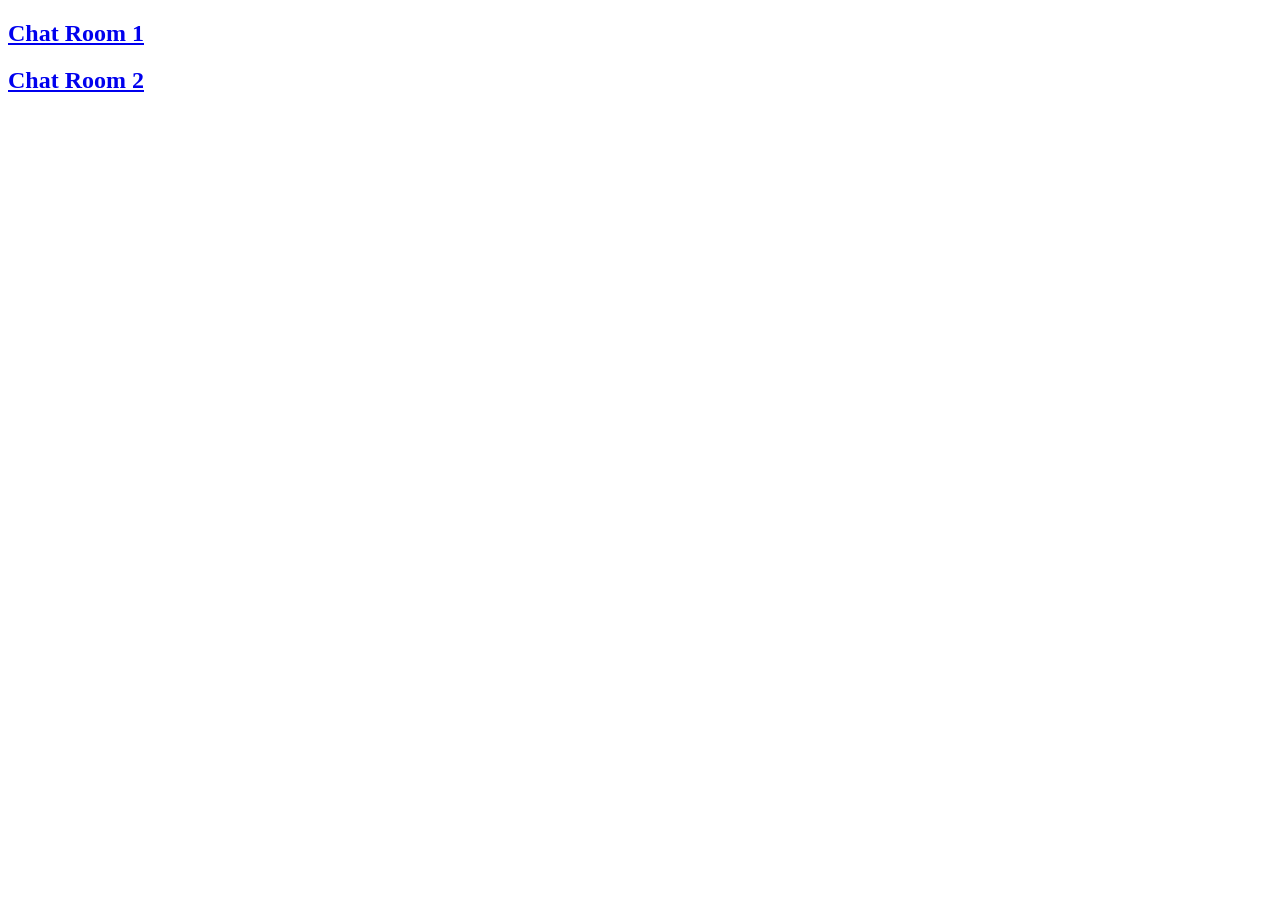
==== home page/index.html @ bf44eb33 "i" ====
<!DOCTYPE html>
<html>
    <head>
    <meta charset="UTF-8">
    <meta name="viewport" content="width=device-width, initial-scale=1.0">
    <title>Vision Chat Home Page</title>
    <link rel="stylesheet" href="style.css">
        <body>
    <a href="chat room1\index.html"><h2>Chat Room 1</h2></a>
    <a href="chat room 2\index.html"><h2>Chat Room 2</h2></a>
        </body>
    </head>
</html>
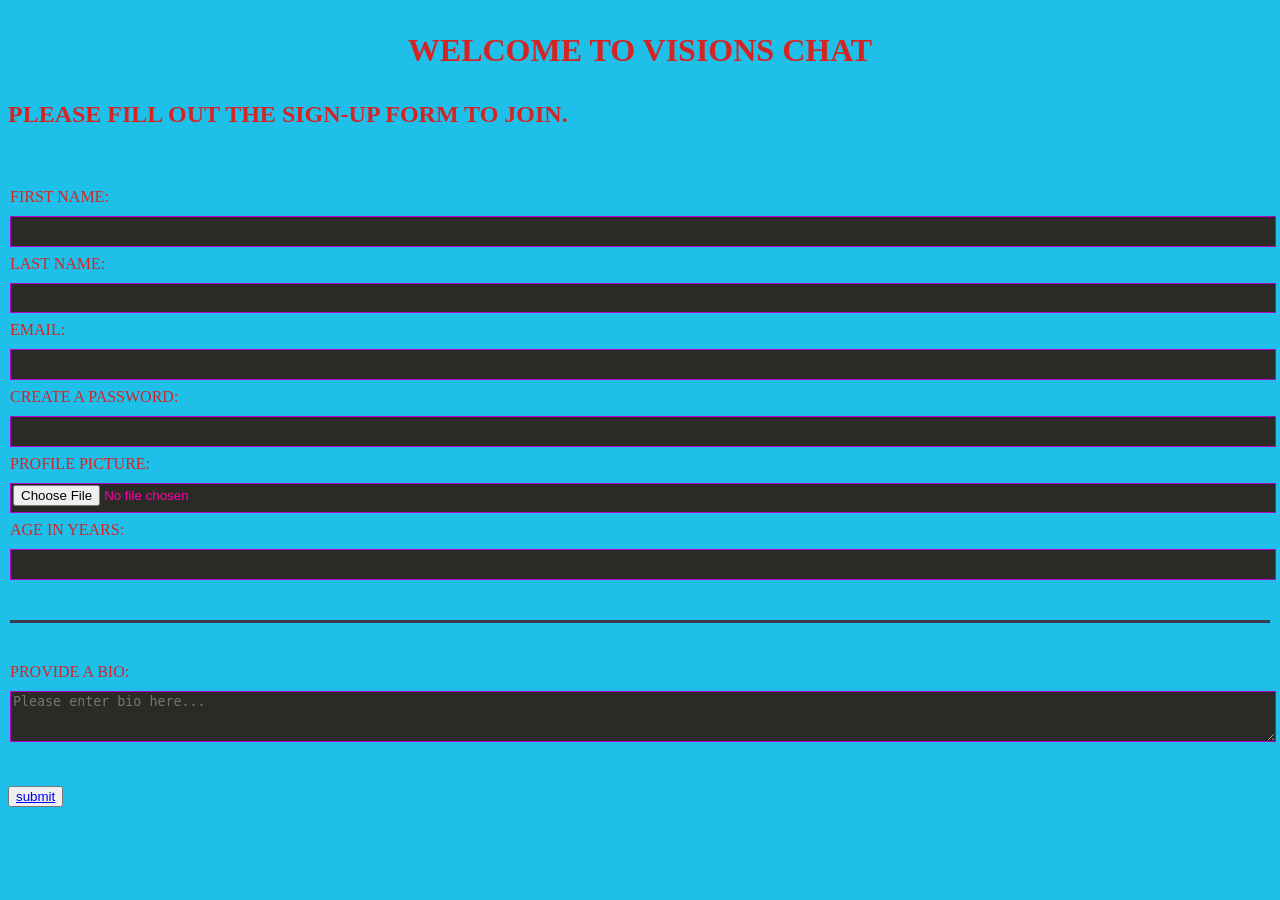
==== commit e0ed8b06: "I" ====
--- a/home page/index.html
+++ b/home page/index.html
@@ -1,13 +1,41 @@
 <!DOCTYPE html>
-<html>
-    <head>
+<html class="background_color" lang="en">
+<head class="background_color">
     <meta charset="UTF-8">
     <meta name="viewport" content="width=device-width, initial-scale=1.0">
-    <title>Vision Chat Home Page</title>
+    <title>Vision Chat Sign up</title>
     <link rel="stylesheet" href="style.css">
-        <body>
-    <a href="chat room1\index.html"><h2>Chat Room 1</h2></a>
-    <a href="chat room 2\index.html"><h2>Chat Room 2</h2></a>
-        </body>
-    </head>
-</html>+</head>
+<body class="background_color"> 
+    <h1>Welcome to Visions Chat</h1>
+    <h2>Please fill out the sign-up form to join.</h2>
+    <form action="/submit" method="POST" enctype="multipart/form-data">
+        <fieldset>
+            <label for="first-name">First Name:
+                <input id="first-name" name="first_name" type="text" required />
+            </label>
+            <label for="last-name">Last Name:
+                <input id="last-name" name="last_name" type="text" required />
+            </label>
+            <label for="email">Email:
+                <input id="email" name="email" type="email" required />
+            </label>
+            <label for="new-password">Create a Password:
+                <input id="new-password" name="password" type="password" pattern="[a-zA-Z0-9]{8,}" required />
+            </label>
+            <label for="profile-picture">Profile Picture:
+                <input id="profile-picture" type="file" name="profile_picture" />
+            </label>
+            <label for="age">Age in years:
+                <input id="age" type="number" name="age" min="13" max="100" />
+            </label>
+        </fieldset>
+        <fieldset>
+            <label for="bio">Provide a bio:
+                <textarea id="bio" name="bio" rows="3" cols="30" placeholder="Please enter bio here..."></textarea>
+            </label>
+        </fieldset>
+        <button type="submit"><a href="home.html">submit</a></button>
+    </form>
+</body>
+</html>
--- a/home page/style.css
+++ b/home page/style.css
@@ -0,0 +1,71 @@
+.background_color {
+    background-color:rgb(30, 192, 233);
+    color: #d42424;
+    text-transform: uppercase;
+}
+
+.inline {
+    display: inline; 
+  }
+  h1, p {
+    margin: 1em auto;
+    text-align: center;
+  }
+  
+  fieldset {
+    border: none;
+    padding: 2rem 0;
+    border-bottom: 3px solid #3b3b4f;
+  }
+  
+  fieldset:last-of-type {
+    border-bottom: none;
+  }
+  
+  label {
+    display: block;
+    margin: 0.5rem 0;
+  }
+  
+  input,
+  textarea,
+  select {
+    margin: 10px 0 0 0;
+    width: 100%;
+    min-height: 2em;
+  }
+  
+  input, textarea {
+    background-color: #2a2b26;
+    border: 1px solid #b702cf;
+    color: #ff00aa;
+  }
+  
+  .inline {
+    width: unset;
+    margin: 0 0.5em 0 0;
+    vertical-align: middle;
+  }
+  
+  input[type="submit"] {
+    display: block;
+    width: 60%;
+    margin: 1em auto;
+    height: 2em;
+    font-size: 1.1rem;
+    background-color: #00ffbf;
+    border-color: white;
+    min-width: 300px;
+  }
+  
+  input[type="file"] {
+    padding: 1px 2px;
+  }
+
+  .text {
+    color: rgb(172, 2, 2);
+  }
+
+  body {
+    background-color: rgb(14, 153, 25);
+  }
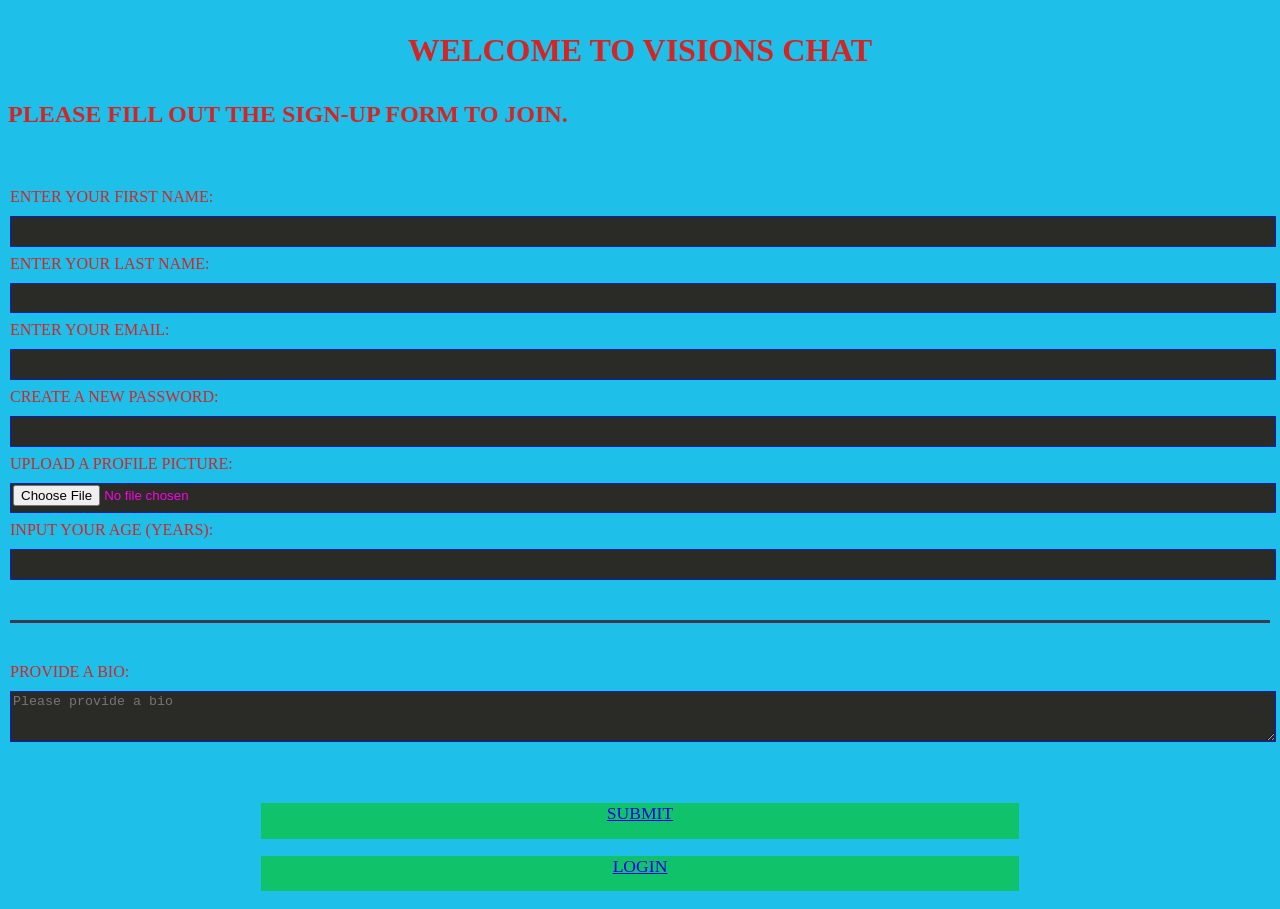
==== commit 2fe069bd: "i" ====
--- a/home page/index.html
+++ b/home page/index.html
@@ -11,31 +11,32 @@
     <h2>Please fill out the sign-up form to join.</h2>
     <form action="/submit" method="POST" enctype="multipart/form-data">
         <fieldset>
-            <label for="first-name">First Name:
-                <input id="first-name" name="first_name" type="text" required />
+            <label for="first-name">Enter Your First Name: 
+                <input id="first-name" name="first-name" type="text" />
             </label>
-            <label for="last-name">Last Name:
-                <input id="last-name" name="last_name" type="text" required />
+            <label for="last-name">Enter Your Last Name: 
+                <input id="last-name" name="last-name" type="text" />
             </label>
-            <label for="email">Email:
-                <input id="email" name="email" type="email" required />
+            <label for="email">Enter Your Email: 
+                <input id="email" name="email" type="email" />
             </label>
-            <label for="new-password">Create a Password:
-                <input id="new-password" name="password" type="password" pattern="[a-zA-Z0-9]{8,}" required />
+            <label for="new-password">Create a New Password: 
+                <input id="new-password" name="new-password" type="password" pattern="[a-z0-5]{8,}" />
             </label>
-            <label for="profile-picture">Profile Picture:
-                <input id="profile-picture" type="file" name="profile_picture" />
+            <label for="profile-picture">Upload a profile picture: 
+                <input id="profile-picture" type="file" name="file" />
             </label>
-            <label for="age">Age in years:
-                <input id="age" type="number" name="age" min="13" max="100" />
+            <label for="age">Input your age (years): 
+                <input id="age" type="number" name="age" min="13" max="120" />
             </label>
         </fieldset>
         <fieldset>
             <label for="bio">Provide a bio:
-                <textarea id="bio" name="bio" rows="3" cols="30" placeholder="Please enter bio here..."></textarea>
-            </label>
+                <textarea id="bio" name="bio" rows="3" cols="30" placeholder="Please provide a bio"></textarea>
+              </label>
         </fieldset>
-        <button type="submit"><a href="home.html">submit</a></button>
+        <a type="submit" value="Submit" href="home.html">Submit</a>
+        <a type="submit" value="Submit" href="login.html">Login</a>
     </form>
 </body>
 </html>
--- a/home page/style.css
+++ b/home page/style.css
@@ -37,8 +37,8 @@
   
   input, textarea {
     background-color: #2a2b26;
-    border: 1px solid #b702cf;
-    color: #ff00aa;
+    border: 1px solid #0c1ebe;
+    color: #ff00ea;
   }
   
   .inline {
@@ -47,15 +47,16 @@
     vertical-align: middle;
   }
   
-  input[type="submit"] {
+  a[type="submit"] {
     display: block;
     width: 60%;
     margin: 1em auto;
     height: 2em;
     font-size: 1.1rem;
-    background-color: #00ffbf;
+    background-color: #10c269;
     border-color: white;
     min-width: 300px;
+    text-align: center;
   }
   
   input[type="file"] {
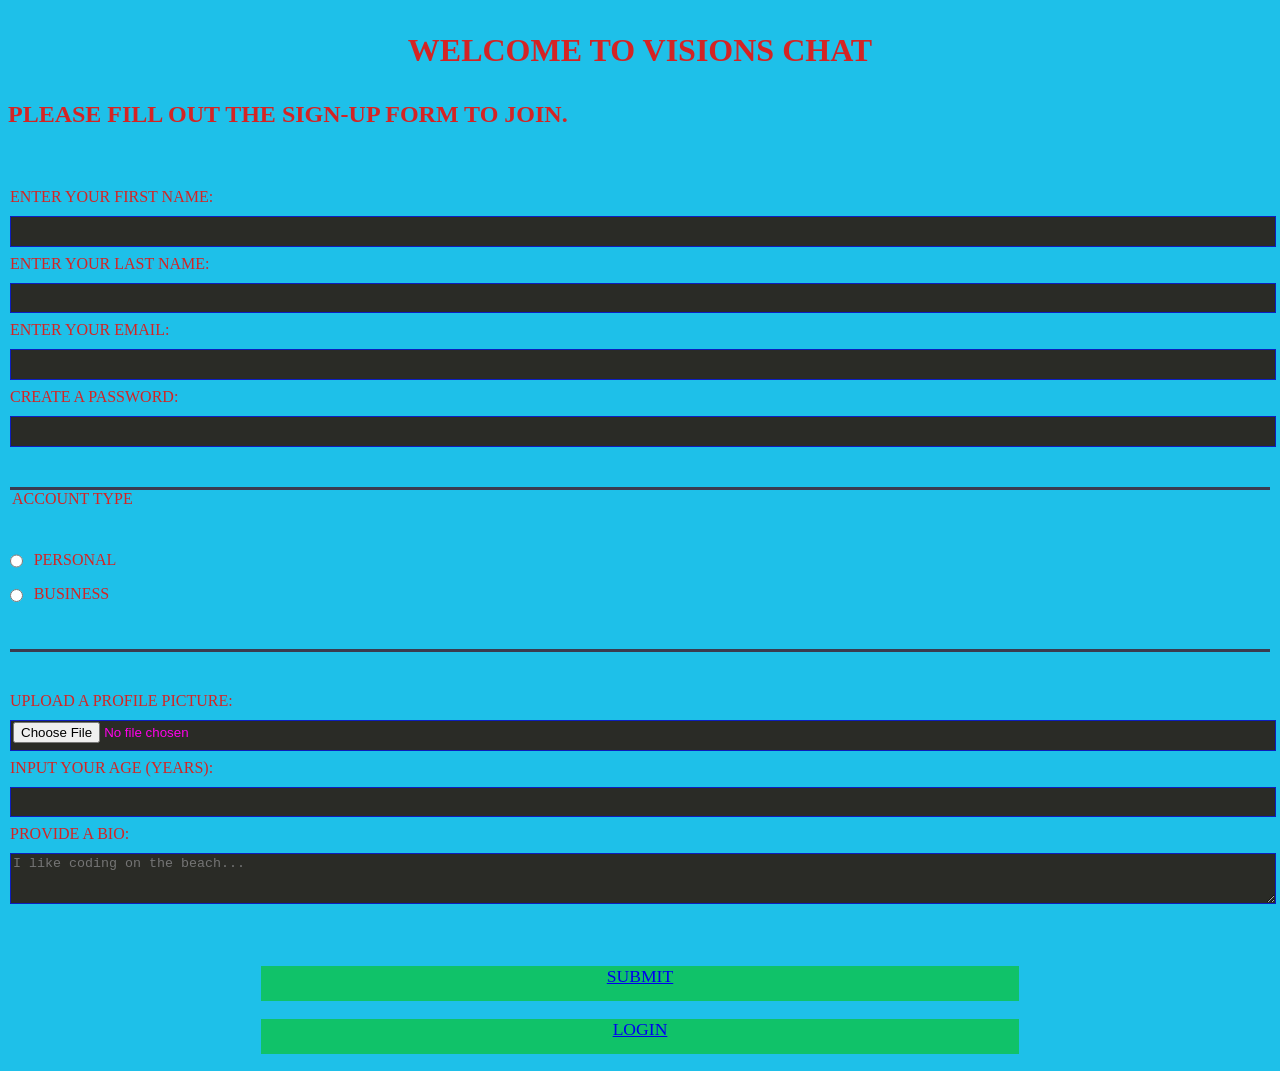
==== commit c2286c24: "i" ====
--- a/home page/index.html
+++ b/home page/index.html
@@ -11,30 +11,23 @@
     <h2>Please fill out the sign-up form to join.</h2>
     <form action="/submit" method="POST" enctype="multipart/form-data">
         <fieldset>
-            <label for="first-name">Enter Your First Name: 
-                <input id="first-name" name="first-name" type="text" />
+            <label for="first-name">Enter Your First Name: <input id="first-name" name="first-name" type="text" required/></label>
+            <label for="last-name">Enter Your Last Name: <input id="last-name" name="last-name" type="text" required/></label>
+            <label for="email">Enter Your Email: <input id="email" name="email" type="email" required /></label>
+            <label for="new-password">Create a Password: <input id="new-password" name="new-password" type="password" pattern="[a-z0-5]{8,}" required/></label>
+          </fieldset>
+          <fieldset>
+            <legend>Account type</legend>
+            <label for="personal-account"><input id="personal-account" type="radio" name="account-type" class="inline" /> Personal</label>
+            <label for="business-account"><input id="business-account" type="radio" name="account-type" class="inline" /> Business</label>
+          </fieldset>
+          <fieldset>
+            <label for="profile-picture">Upload a profile picture: <input id="profile-picture" type="file" name="file" /></label>
+            <label for="age">Input your age (years): <input id="age" type="number" name="age" min="13" max="120" required/></label>
+            <label for="bio">Provide a bio:
+              <textarea id="bio" name="bio" rows="3" cols="30" placeholder="I like coding on the beach..."></textarea>
             </label>
-            <label for="last-name">Enter Your Last Name: 
-                <input id="last-name" name="last-name" type="text" />
-            </label>
-            <label for="email">Enter Your Email: 
-                <input id="email" name="email" type="email" />
-            </label>
-            <label for="new-password">Create a New Password: 
-                <input id="new-password" name="new-password" type="password" pattern="[a-z0-5]{8,}" />
-            </label>
-            <label for="profile-picture">Upload a profile picture: 
-                <input id="profile-picture" type="file" name="file" />
-            </label>
-            <label for="age">Input your age (years): 
-                <input id="age" type="number" name="age" min="13" max="120" />
-            </label>
-        </fieldset>
-        <fieldset>
-            <label for="bio">Provide a bio:
-                <textarea id="bio" name="bio" rows="3" cols="30" placeholder="Please provide a bio"></textarea>
-              </label>
-        </fieldset>
+          </fieldset>
         <a type="submit" value="Submit" href="home.html">Submit</a>
         <a type="submit" value="Submit" href="login.html">Login</a>
     </form>
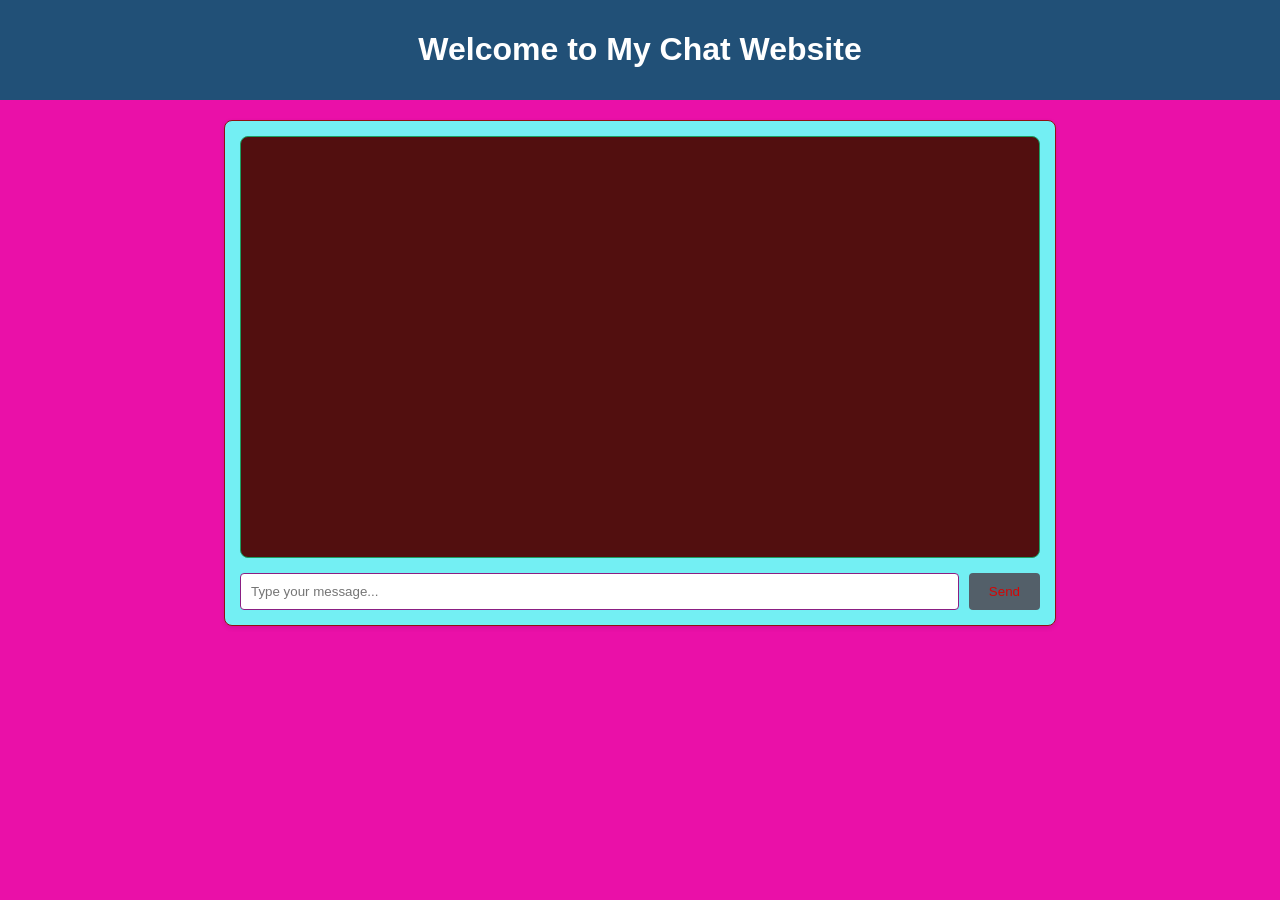
==== commit 5a1baa48: "i" ====
--- a/home page/index.html
+++ b/home page/index.html
@@ -1,35 +1,111 @@
 <!DOCTYPE html>
-<html class="background_color" lang="en">
-<head class="background_color">
+<html lang="en">
+<head>
     <meta charset="UTF-8">
     <meta name="viewport" content="width=device-width, initial-scale=1.0">
-    <title>Vision Chat Sign up</title>
-    <link rel="stylesheet" href="style.css">
+    <title>Chat Website</title>
+    <style>
+        /* Basic Styling */
+        body {
+            font-family: Arial, sans-serif;
+            margin: 0;
+            padding: 0;
+            background-color: hsl(318, 87%, 49%);
+        }
+        header {
+            background-color: #215077;
+            color: white;
+            padding: 10px 20px;
+            text-align: center;
+        }
+        .chat-container {
+            max-width: 800px;
+            margin: 20px auto;
+            background: rgb(115, 239, 243);
+            border: 1px solid #911111;
+            border-radius: 8px;
+            padding: 15px;
+            box-shadow: 0 2px 5px rgba(0, 0, 0, 0.1);
+        }
+        .messages {
+            height: 400px;
+            overflow-y: auto;
+            border: 1px solid #1c9e62;
+            border-radius: 8px;
+            padding: 10px;
+            margin-bottom: 15px;
+            background-color: #520f0f;
+        }
+        .message {
+            padding: 8px;
+            margin: 5px 0;
+            border-radius: 5px;
+            background-color: #16abbe;
+        }
+        .send-message {
+            display: flex;
+            gap: 10px;
+        }
+        .send-message input[type="text"] {
+            flex: 1;
+            padding: 10px;
+            border: 1px solid #8b1f82;
+            border-radius: 4px;
+        }
+        .send-message button {
+            padding: 10px 20px;
+            border: none;
+            border-radius: 4px;
+            background-color: #535f69;
+            color: rgb(212, 6, 6);
+            cursor: pointer;
+        }
+        .send-message button:hover {
+            background-color: #2f83d8;
+        }
+    </style>
 </head>
-<body class="background_color"> 
-    <h1>Welcome to Visions Chat</h1>
-    <h2>Please fill out the sign-up form to join.</h2>
-    <form action="/submit" method="POST" enctype="multipart/form-data">
-        <fieldset>
-            <label for="first-name">Enter Your First Name: <input id="first-name" name="first-name" type="text" required/></label>
-            <label for="last-name">Enter Your Last Name: <input id="last-name" name="last-name" type="text" required/></label>
-            <label for="email">Enter Your Email: <input id="email" name="email" type="email" required /></label>
-            <label for="new-password">Create a Password: <input id="new-password" name="new-password" type="password" pattern="[a-z0-5]{8,}" required/></label>
-          </fieldset>
-          <fieldset>
-            <legend>Account type</legend>
-            <label for="personal-account"><input id="personal-account" type="radio" name="account-type" class="inline" /> Personal</label>
-            <label for="business-account"><input id="business-account" type="radio" name="account-type" class="inline" /> Business</label>
-          </fieldset>
-          <fieldset>
-            <label for="profile-picture">Upload a profile picture: <input id="profile-picture" type="file" name="file" /></label>
-            <label for="age">Input your age (years): <input id="age" type="number" name="age" min="13" max="120" required/></label>
-            <label for="bio">Provide a bio:
-              <textarea id="bio" name="bio" rows="3" cols="30" placeholder="I like coding on the beach..."></textarea>
-            </label>
-          </fieldset>
-        <a type="submit" value="Submit" href="home.html">Submit</a>
-        <a type="submit" value="Submit" href="login.html">Login</a>
-    </form>
+<body>
+    <header>
+        <h1>Welcome to My Chat Website</h1>
+    </header>
+    <div class="chat-container">
+        <div class="messages" id="messages">
+            <!-- Messages will be dynamically added here -->
+        </div>
+        <form class="send-message" id="send-message-form">
+            <input type="text" id="message-input" placeholder="Type your message..." required />
+            <button type="submit">Send</button>
+        </form>
+    </div>
+
+    <script>
+        // JavaScript to handle sending messages
+        const form = document.getElementById('send-message-form');
+        const messagesDiv = document.getElementById('messages');
+        const messageInput = document.getElementById('message-input');
+
+        form.addEventListener('submit', function (e) {
+            e.preventDefault();
+
+            // Get the message text
+            const messageText = messageInput.value.trim();
+            if (messageText) {
+                // Create a new message element
+                const newMessage = document.createElement('div');
+                newMessage.classList.add('message');
+                newMessage.innerHTML = `<strong>You:</strong> ${messageText}`;
+
+                // Append it to the messages container
+                messagesDiv.appendChild(newMessage);
+
+                // Scroll to the bottom
+                messagesDiv.scrollTop = messagesDiv.scrollHeight;
+
+                // Clear the input
+                messageInput.value = '';
+            }
+        });
+    </script>
 </body>
 </html>
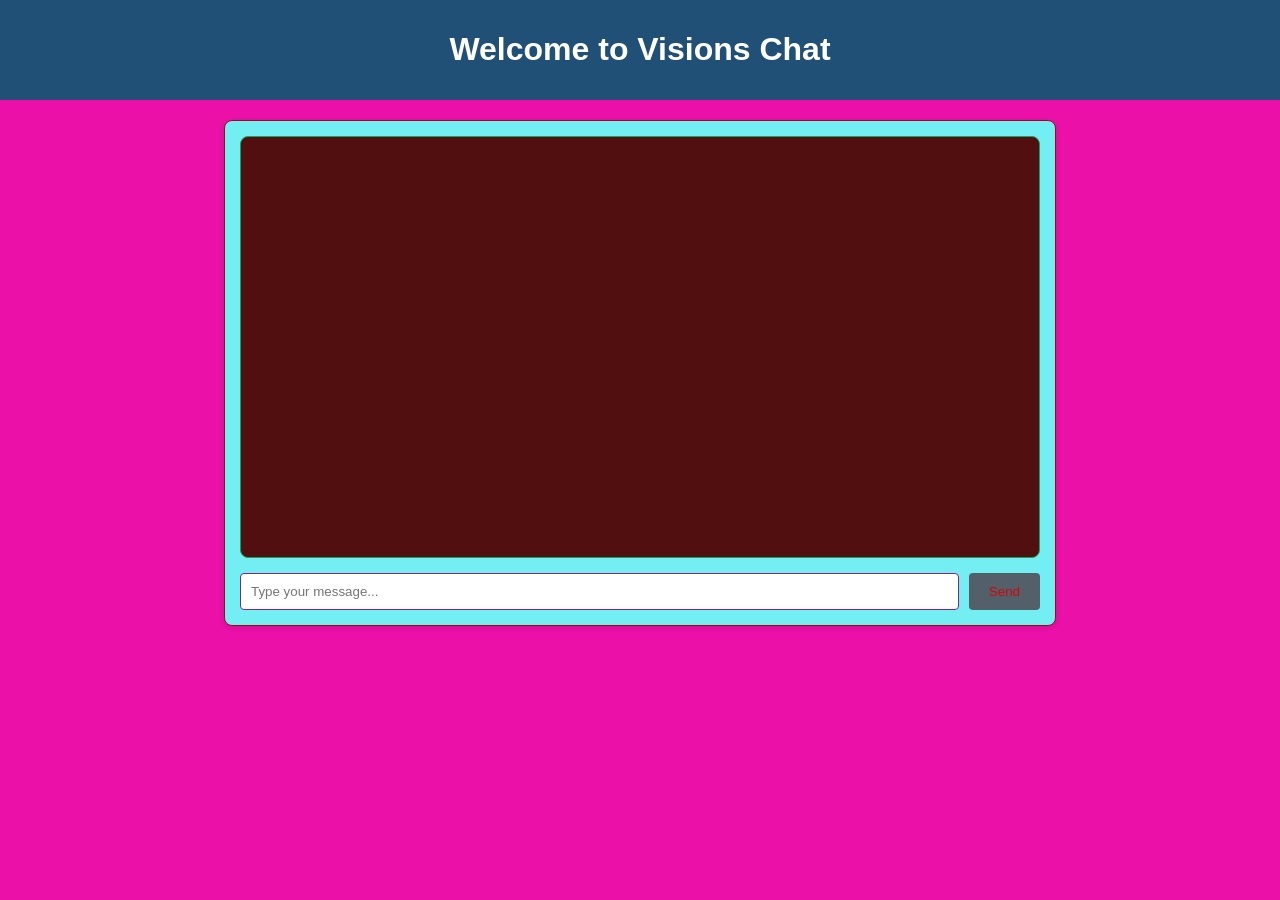
==== commit 6c229785: "Update index.html" ====
--- a/home page/index.html
+++ b/home page/index.html
@@ -3,7 +3,7 @@
 <head>
     <meta charset="UTF-8">
     <meta name="viewport" content="width=device-width, initial-scale=1.0">
-    <title>Chat Website</title>
+    <title>Visions Chat Website</title>
     <style>
         /* Basic Styling */
         body {
@@ -67,7 +67,7 @@
 </head>
 <body>
     <header>
-        <h1>Welcome to My Chat Website</h1>
+        <h1>Welcome to Visions Chat</h1>
     </header>
     <div class="chat-container">
         <div class="messages" id="messages">
